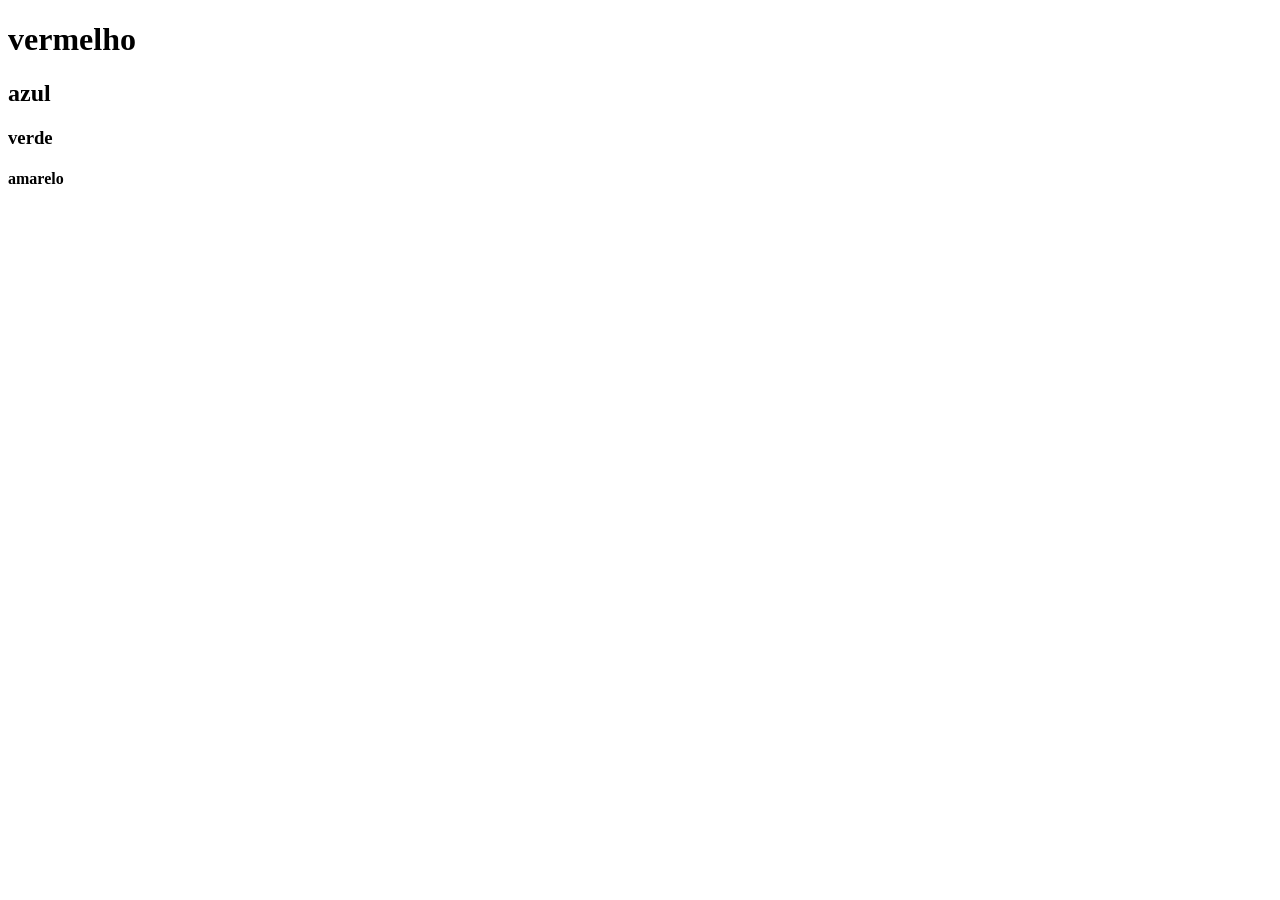
==== css/boxes1.html @ 96f2f451 "primeiro commit" ====
<!DOCTYPE html>
<html lang="en">
<head>
    <meta charset="UTF-8">
    <meta name="viewport" content="width=device-width, initial-scale=1.0">
    <title>caixas e espaçamento</title>
</head>
<body>
    <div id="container">
    <h1>vermelho</h1>
    <h2>azul</h2>
    <h3>verde</h3>
    <h4>amarelo</h4>
    </div>
</body>
</html>
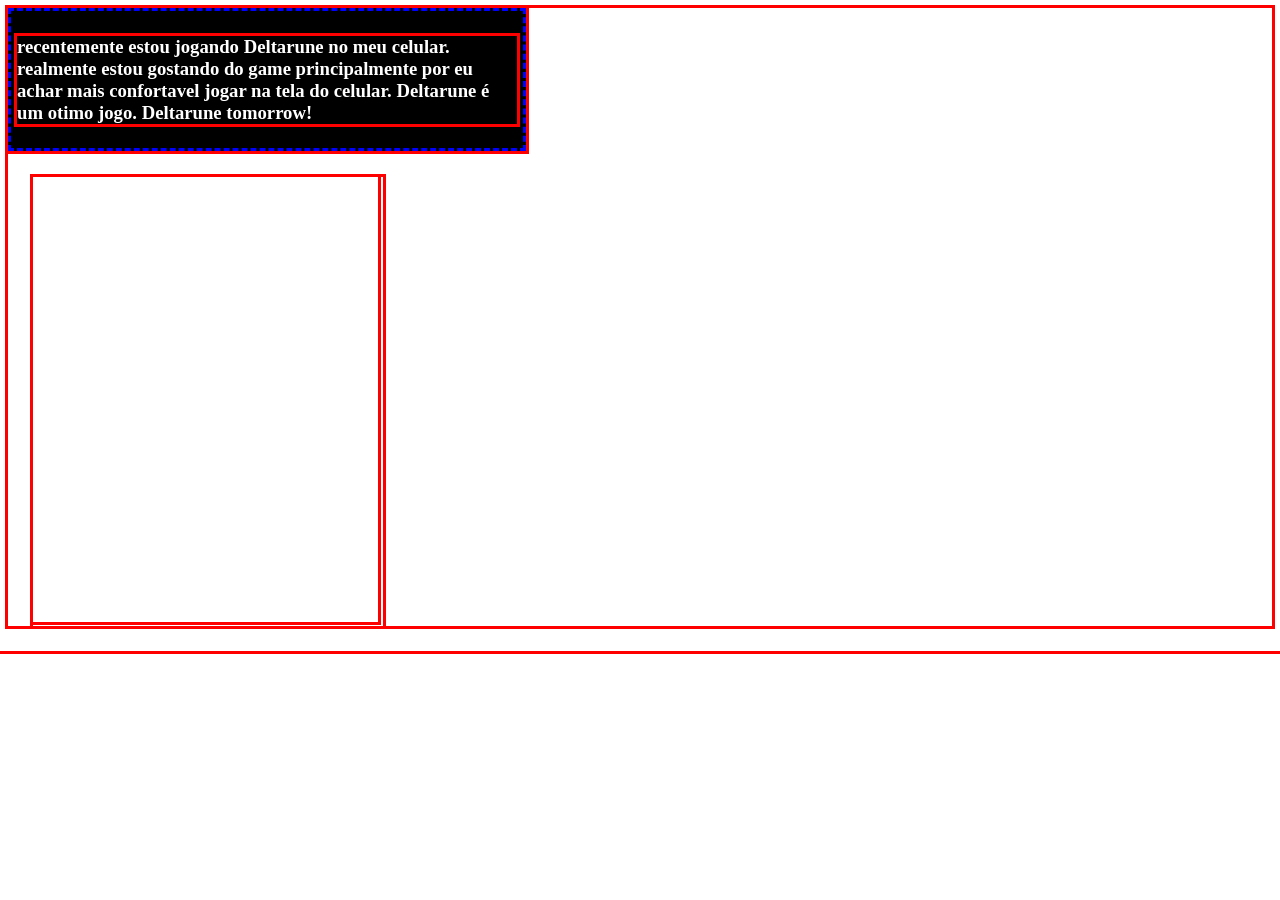
==== commit 0133dfb7: "boxes" ====
--- a/css/boxes1.html
+++ b/css/boxes1.html
@@ -4,13 +4,18 @@
     <meta charset="UTF-8">
     <meta name="viewport" content="width=device-width, initial-scale=1.0">
     <title>caixas e espaçamento</title>
+    <link rel="stylesheet" href="boxes2.css">
 </head>
 <body>
     <div id="container">
-    <h1>vermelho</h1>
-    <h2>azul</h2>
-    <h3>verde</h3>
-    <h4>amarelo</h4>
+        <h3>recentemente estou jogando Deltarune
+            no meu celular. realmente estou gostando do game
+            principalmente por eu achar mais confortavel
+            jogar na tela do celular. Deltarune é
+            um otimo jogo. Deltarune tomorrow!</h3>
+    </div>
+    <div id="container_da_susie">
+        <iframe src="https://assets.pinterest.com/ext/embed.html?id=687502699421877000" height="445" width="345" frameborder="0" scrolling="no" ></iframe>
     </div>
 </body>
 </html>
--- a/css/boxes2.css
+++ b/css/boxes2.css
@@ -0,0 +1,21 @@
+* {
+    outline: 3px solid red;
+}
+
+#container {
+    color: white;
+    background-color: black;
+
+    width: 40%;
+    max-width: 500px;
+    height: auto;
+
+    padding: 6px;
+    border: 3px dashed blue;
+}
+
+#container_da_susie {
+    margin: 2%;
+    width: 35%;
+    max-width: 350px;
+}
